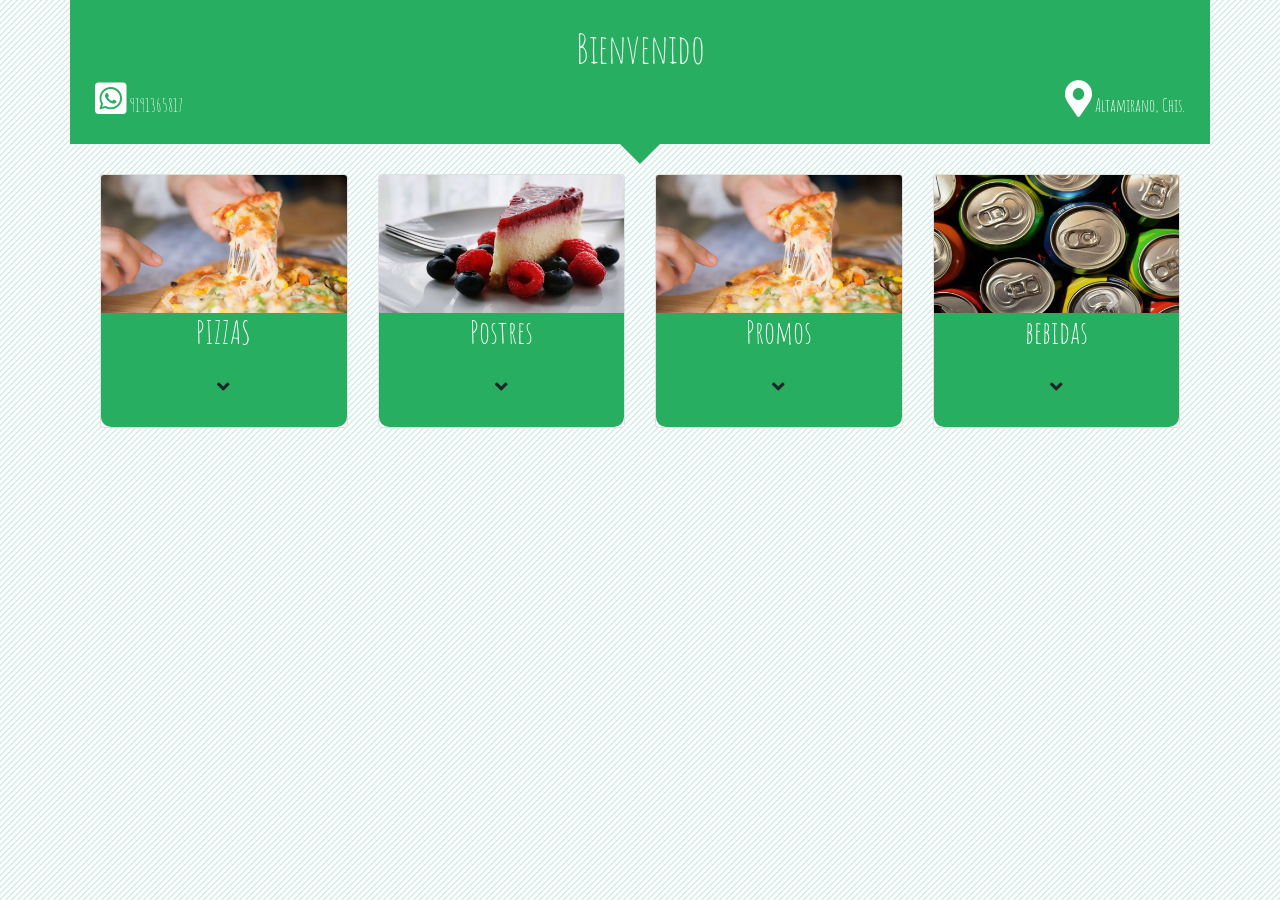
==== index.html @ 23a210e0 "primer commit de mi sitio web" ====
<!DOCTYPE html>
<html lang="es">

<head>
  <meta charset="UTF-8">
  <meta name="viewport" content="width=device-width, initial-scale=1.0">
  <meta http-equiv="X-UA-Compatible" content="ie=edge">
  <meta name="viewport" content="width=device-width, initial-scale=1.0">
  <title>plantilla</title>
  <link href="https://fonts.googleapis.com/css2?family=Amatic+SC:wght@700&display=swap" rel="stylesheet">
  <link rel="stylesheet" href="https://use.fontawesome.com/releases/v5.14.0/css/all.css"
    integrity="sha384-HzLeBuhoNPvSl5KYnjx0BT+WB0QEEqLprO+NBkkk5gbc67FTaL7XIGa2w1L0Xbgc" crossorigin="anonymous">
  <link rel="stylesheet" href="css/bootstrap.min.css">
  <link rel="stylesheet" href="css/estilos.css">
</head>

<body class="hidden">
  <div class="proceso" id="load">
    <div class="lds-ellipsis">
      <div></div>
      <div></div>
      <div></div>
    </div>
  </div>
  <div class="container">
    <!-- navegacion-->

    <div class="row">
      <nav class="col-sm-12  navbar-color text-center">
        <h1 class="">Bienvenido</h1>
        <div class="row">
          <div class="col-6 d-flex justify-content-start">
            <a href="https://wa.me/529191365817" class="navbar__blanco"><i class="fab fa-whatsapp-square fa-2x"></i>
              9191365817</a>
          </div>
          <div class="col-6 d-flex justify-content-end">
            <a href="https://www.google.com.mx/maps/place/Luna+Maya+Restaurant/@16.7340462,-92.0384528,19z/data=!4m5!3m4!1s0x85f2c593fdc82f87:0xdb63f56b9cf9fa7a!8m2!3d16.7340532!4d-92.0385949"
              class="navbar__blanco"><i class="fas fa-map-marker-alt fa-2x"></i> Altamirano, Chis.</a>
          </div>
        </div>
      </nav>
    </div>
    <!-- scroll horizontal -->

    <div id="carouselExampleControls" class="carousel slide" data-ride="carousel">
      <div class="carousel-inner">
        <div class="container horizontal-scrollable">
          <div class="row">
            <div class="col-4 col-lg-3">
              <div class="card">
                <div class="card-block">
                  <a href="#" id="btn-pizza">
                    <img src="img/pizzas.jpg" class="card-img-top img-fluid card__imagen">
                    <h2 class="text-center card-title">PIZZAS</h2>
                    <p class="btn  btn-lg btn-block"><i class="fas fa-angle-down"></i></p>
                  </a>
                </div>
              </div>
            </div>
            <div class="col-4 col-lg-3">
              <div class="card">
                <div class="card-block">
                  <a href="#" id="btn-postres">
                    <img src="img/postres.jpg" alt="" class="card-img-top img-fluid card__imagen">
                    <h2 class="text-center card-title">Postres</h2>
                    <p class="btn  btn-lg btn-block"><i class="fas fa-angle-down"></i></p>
                  </a>
                </div>
              </div>
            </div>
            <div class="col-4 col-lg-3">
              <div class="card">
                <div class="card-block">
                  <a href="#" id="btn-promociones">
                    <img src="img/pizzas.jpg" alt="" class="card-img-top img-fluid card__imagen">
                    <h2 class="text-center card-title">Promos</h2>
                    <p class="btn btn-lg btn-block"><i class="fas fa-angle-down"></i></p>
                  </a>
                </div>
              </div>
            </div>
            <div class="col-4 col-lg-3">
              <div class="card">
                <div class="card-block">
                  <a href="#" id="btn-bebidas">
                    <img src="img/bebidas.jpg" alt="" class="card-img-top img-fluid card__imagen">
                    <h2 class="text-center card-title">bebidas</h2>
                    <p class="btn btn-lg btn-block"><i class="fas fa-angle-down"></i></p>
                  </a>
                </div>
              </div>
            </div>
            <div class="col-4  col-lg-3">
              <div class="card">
                <div class="card-block">
                  <a href="#">
                    <img src="http://lorempixel.com/300/170/food/" alt="" class="card-img-top img-fluid">
                    <h2 class="text-center card-title">Titulo</h2>
                    <p class="btn  btn-lg btn-block"><i class="fas fa-angle-down"></i></p>
                  </a>
                </div>
              </div>
            </div>
          </div>
        </div>
      </div>
      <a class="carousel-control-prev" href="#" role="button" data-slide="prev">
        <span class="carousel-control-prev-icon" aria-hidden="true"></span>
        <span class="sr-only">Previous</span>
      </a>
      <a class="carousel-control-next" href="#" role="button" data-slide="next">
        <span class="carousel-control-next-icon" aria-hidden="true"></span>
        <span class="sr-only">Next</span>
      </a>
    </div>
    <!-- media o cajas de platos XD -->
    <div class="cajas" id="pizzas">
      <div class="row mt-3">
        <div class="col">
          <div class="media">
            <div class="centrar_img">
              <img src="img/parte2_1.jpg" alt="" class="d-flex align-self-start mr-3 img-thumbnail">
            </div>
            <div class="media-body">
              <h2 class="borde_parrafo">Especial</h2>
              <p>frijol, Jalapeño, Chorizo, Tocino, Pierna, Champiñon y aguacate</p>
              <u><p class="precio">precio: $150</p></u>
            </div>
          </div>
        </div>
      </div>
      <div class="row mt-3">
        <div class="col">
          <div class="media">
            <a href="http://192.168.1.32/practica_de_bootstrap_4/bootstrap-4.5.0-dist/detalles.html"> <img
                src="img/parte2_2.jpg" alt="" class="d-flex align-self-start mr-3 img-thumbnail"></a>
            <div class="media-body">
              <h2 class="borde_parrafo">Mexicana</h2>
              <p>Pierna, Pollo, Jalapeño y Aguacate</p>
              <br>
              <u><p class="precio">precio: $150</p></u>
            </div>
          </div>
        </div>
      </div>
      <div class="row mt-3">
        <div class="col">
          <div class="media">
            <img src="img/parte2_3.jpg" alt="" class="d-flex align-self-start mr-3 img-thumbnail">
            <div class="media-body">
              <h2 class="borde_parrafo">Hawaiana Special</h2>
              <p>Jamón, Piña, Cereza y Durazno</p>
              <br>
              <u><p class="precio">precio: $150</p></u>
            </div>
          </div>
        </div>
      </div>
    </div>
    <div class="cajas" id="postres">
      <div class="row mt-3">
        <div class="col">
          <div class="media">
            <div class="centrar_img">
              <a href="http://localhost/practica_de_bootstrap_4/bootstrap-4.5.0-dist/detalles.html">
                <img src="img/parte3_1.jpg" alt="" class="d-flex align-self-start mr-3 img-thumbnail">
              </a>
            </div>
            <div class="media-body">
              <h2 class="borde_parrafo">Especial 1</h2>
              <p>frijol, Jalapeño, Chorizo, Tocino, Pierna, Champiñon y aguacate</p>
              <br>
              <u><p class="precio">precio: $150</p></u>
            </div>
          </div>
        </div>
      </div>
      <div class="row mt-3">
        <div class="col">
          <div class="media">
            <a href="http://192.168.1.32/practica_de_bootstrap_4/bootstrap-4.5.0-dist/detalles.html"> <img
                src="img/parte3_2.jpg" alt="" class="d-flex align-self-start mr-3 img-thumbnail"></a>
            <div class="media-body">
              <h2 class="borde_parrafo">Mexicana</h2>
              <p>Pierna, Pollo, Jalapeño y Aguacate</p>
              <br>
              <u><p class="precio">precio: $150</p></u>
            </div>
          </div>
        </div>
      </div>
      <div class="row mt-3">
        <div class="col">
          <div class="media">
            <img src="img/parte3_3.jpg" alt="" class="d-flex align-self-start mr-3 img-thumbnail">
            <div class="media-body">
              <h2 class="borde_parrafo">Hawaiana Special</h2>
              <p>Jamón, Piña, Cereza y Durazno</p>
              <br>
              <u><p class="precio">precio: $150</p></u>
            </div>
          </div>
        </div>
      </div>
    </div>
    <div class="cajas" id="promociones">
      <div class="row mt-3">
        <div class="col">
          <div class="media">
            <div class="centrar_img">
              <a href="http://localhost/practica_de_bootstrap_4/bootstrap-4.5.0-dist/detalles.html">
                <img src="img/1.jpg" alt="" class="d-flex align-self-start mr-3 img-thumbnail">
              </a>
            </div>
            <div class="media-body">
              <h2 class="borde_parrafo">Especial 2</h2>
              <p>frijol, Jalapeño, Chorizo, Tocino, Pierna, Champiñon y aguacate</p>
              <br>
              <u><p class="precio">precio: $150</p></u>
            </div>
          </div>
        </div>
      </div>
      <div class="row mt-3">
        <div class="col">
          <div class="media">
            <a href="http://192.168.1.32/practica_de_bootstrap_4/bootstrap-4.5.0-dist/detalles.html"> <img
                src="img/1.jpg" alt="" class="d-flex align-self-start mr-3 img-thumbnail"></a>
            <div class="media-body">
              <h2 class="borde_parrafo">Mexicana</h2>
              <p>Pierna, Pollo, Jalapeño y Aguacate</p>
              <br>
              <u><p class="precio">precio: $150</p></u>
            </div>
          </div>
        </div>
      </div>
      <div class="row mt-3">
        <div class="col">
          <div class="media">
            <img src="img/1.jpg" alt="" class="d-flex align-self-start mr-3 img-thumbnail">
            <div class="media-body">
              <h2 class="borde_parrafo">Hawaiana Special</h2>
              <p>Jamón, Piña, Cereza y Durazno</p>
              <br>
              <u><p class="precio">precio: $150</p></u>
            </div>
          </div>
        </div>
      </div>
    </div>
    <div class="cajas" id="bebidas">
      <div class="row mt-3">
        <div class="col">
          <div class="media">
            <div class="centrar_img">
              <a href="http://localhost/practica_de_bootstrap_4/bootstrap-4.5.0-dist/detalles.html">
                <img src="img/1.jpg" alt="" class="d-flex align-self-start mr-3 img-thumbnail">
              </a>
            </div>
            <div class="media-body">
              <h2 class="borde_parrafo">Especial 3</h2>
              <p>frijol, Jalapeño, Chorizo, Tocino, Pierna, Champiñon y aguacate</p>
              <br>
              <u><p class="precio">precio: $150</p></u>
            </div>
          </div>
        </div>
      </div>
      <div class="row mt-3">
        <div class="col">
          <div class="media">
            <a href="http://192.168.1.32/practica_de_bootstrap_4/bootstrap-4.5.0-dist/detalles.html"> <img
                src="img/1.jpg" alt="" class="d-flex align-self-start mr-3 img-thumbnail"></a>
            <div class="media-body">
              <h2 class="borde_parrafo">Mexicana</h2>
              <p>Pierna, Pollo, Jalapeño y Aguacate</p>
              <br>
              <u><p class="precio">precio: $150</p></u>
            </div>
          </div>
        </div>
      </div>
      <div class="row mt-3">
        <div class="col">
          <div class="media">
            <img src="img/1.jpg" alt="" class="d-flex align-self-start mr-3 img-thumbnail">
            <div class="media-body">
              <h2 class="borde_parrafo">Hawaiana Special</h2>
              <p>Jamón, Piña, Cereza y Durazno</p>
              <br>
              <u><p class="precio">precio: $150</p></u>
            </div>
          </div>
        </div>
      </div>
    </div>



  </div>
  <script src="js/jquery-3.5.1.min.js"></script>
  <script src="js/bootstrap.min.js"></script>
  <script src="js/menu.js"></script>

</body>

</html>
---- css/estilos.css ----
body {
  background-color: #fdfcff;
  background-image: url("data:image/svg+xml,%3Csvg width='6' height='6' viewBox='0 0 6 6' xmlns='http://www.w3.org/2000/svg'%3E%3Cg fill='%232eb779' fill-opacity='0.4' fill-rule='evenodd'%3E%3Cpath d='M5 0h1L0 6V5zM6 5v1H5z'/%3E%3C/g%3E%3C/svg%3E");
  height: 100%;
  width: 100%;
  font-family: 'Amatic SC', cursive;
}
.hidden {
  overflow: hidden;
}
.proceso {
  background: #16a085;
  height: 100vh;
  display: flex;
  justify-content: center;
  align-items: center;
}
.lds-ellipsis {
  display: inline-block;
  position: relative;
  width: 80px;
  height: 80px;
}
.lds-ellipsis div {
  position: absolute;
  top: 33px;
  width: 13px;
  height: 13px;
  border-radius: 50%;
  background: #fff;
  animation-timing-function: cubic-bezier(0, 1, 1, 0);
}
.lds-ellipsis div:nth-child(1) {
  left: 8px;
  animation: lds-ellipsis1 0.6s infinite;
}
.lds-ellipsis div:nth-child(2) {
  left: 8px;
  animation: lds-ellipsis2 0.6s infinite;
}
.lds-ellipsis div:nth-child(3) {
  left: 32px;
  animation: lds-ellipsis2 0.6s infinite;
}
.lds-ellipsis div:nth-child(4) {
  left: 56px;
  animation: lds-ellipsis3 0.6s infinite;
}
@keyframes lds-ellipsis1 {
  0% {
    transform: scale(0);
  }
  100% {
    transform: scale(1);
  }
}
@keyframes lds-ellipsis3 {
  0% {
    transform: scale(1);
  }
  100% {
    transform: scale(0);
  }
}
@keyframes lds-ellipsis2 {
  0% {
    transform: translate(0, 0);
  }
  100% {
    transform: translate(24px, 0);
  }
}
html {
  height: 100%;
  width: 100%;
}
h1 {
  color: #ecf0f1;
}
h2 {
  color: #fff;
}
.cajas {
  display: none;
}
.navbar-color {
  background-color: #27ae60;
  padding: 25px;
  color: #fff;
  margin-bottom: 30px;
  font-size: 18px;
  line-height: 28px;
  position: relative;
}
.navbar__blanco {
  color: #fff;
}
/* Pseudoelementos CSS */
.navbar-color::selection {
  background: #27ae60;
}

.navbar-color::after {
  content: '';
  display: block;
  position: absolute;
  bottom: -40px;
  border-top: 20px solid #27ae60;
  border-right: 20px solid transparent;
  border-left: 20px solid transparent;
  border-bottom: 20px solid transparent;
  right: calc(50% - 20px);
}

.horizontal-scrollable .card .card-block {
  background: #27ae60;
  border-color: white;
  border-radius: 10px;
}
a {
  text-decoration: none;
}
.horizontal-scrollable > .row {
  overflow-x: auto;
  display: flex;
  flex-wrap: nowrap;
}

.cajas > .row,
.detalles > .row {
  padding-top: 8px;
  border-radius: 1em;
  background: #27ae6095;
  color: #fff;
}

.cajas > .row:hover {
  color: green;
}
p {
  color: #000;
}
.borde_parrafo {
  border-bottom: 8px solid #ecf0f1;
}
span{
  color: #16a085;
}
/* cambiar el color de borde de las imgenes*/
.thumbnail {
  background: #2ecc71;
}
.card__imagen {
  width: 100%;
  max-height: 300px;
}
@media (max-width: 700px) {
  .carousel-inner img {
    width: 100%;
    max-height: 300px;
  }

  .media img {
    max-width: 200px;
    max-height: 200px;
  }
}

@media (min-width: 1000px) {
  p {
    font-size: 30px;
  }
}
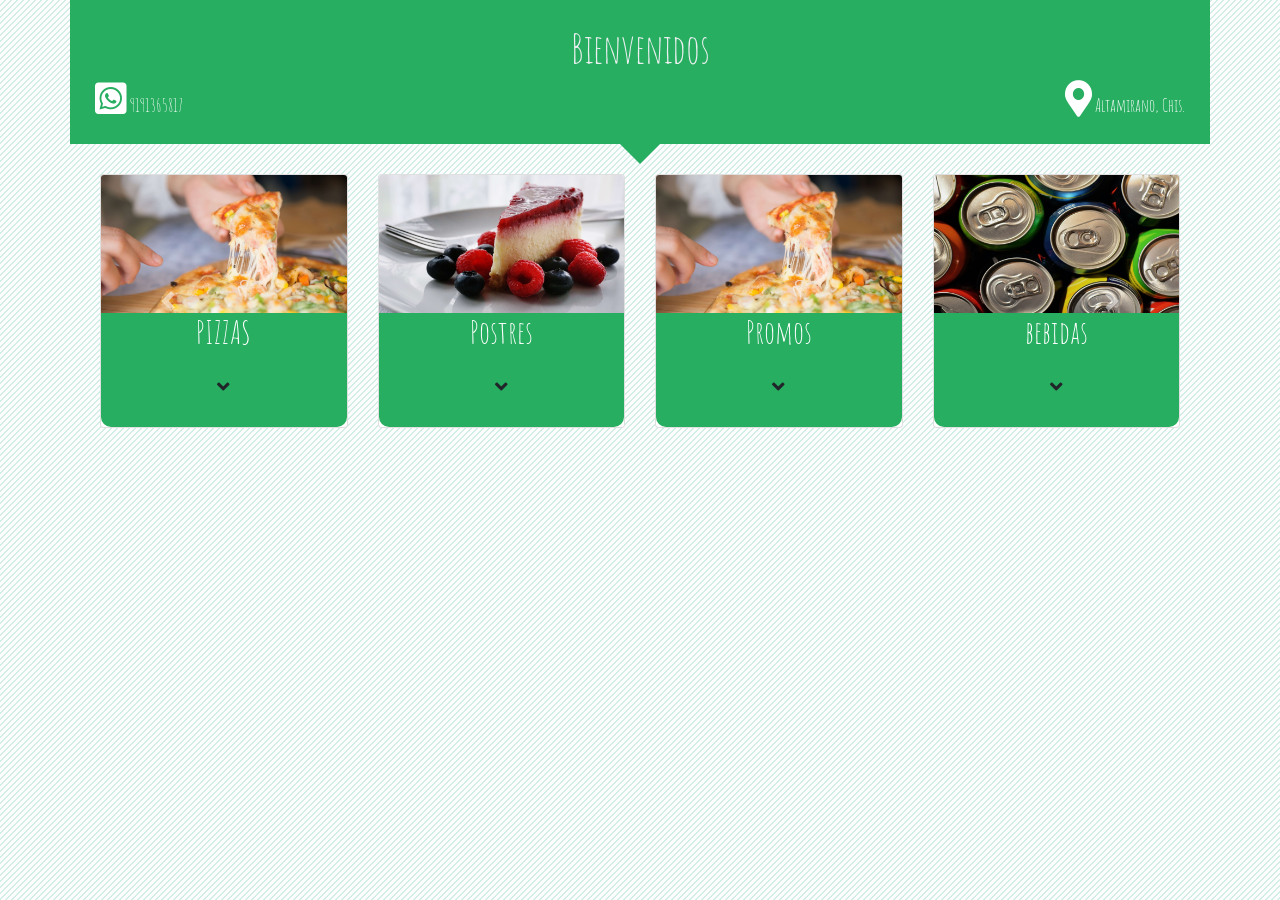
==== commit 29e981f3: "Update index.html" ====
--- a/index.html
+++ b/index.html
@@ -27,7 +27,7 @@
 
     <div class="row">
       <nav class="col-sm-12  navbar-color text-center">
-        <h1 class="">Bienvenido</h1>
+        <h1 class="">Bienvenidos</h1>
         <div class="row">
           <div class="col-6 d-flex justify-content-start">
             <a href="https://wa.me/529191365817" class="navbar__blanco"><i class="fab fa-whatsapp-square fa-2x"></i>
@@ -305,4 +305,4 @@
 
 </body>
 
-</html>+</html>
